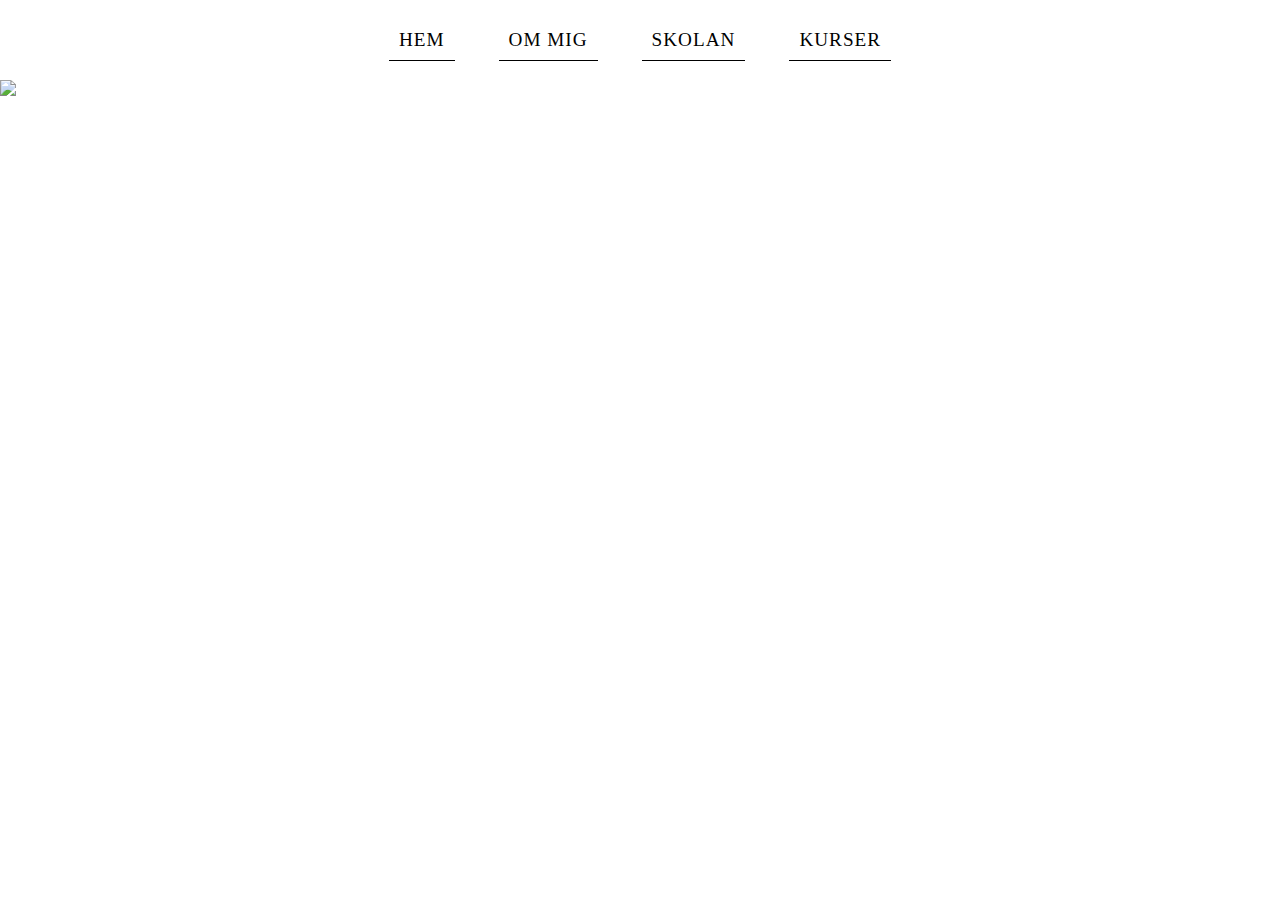
==== cv upg/me.html @ a9cbbd6b "cv upg klar" ====
<!DOCTYPE html>
<html lang="en">
<head>
    <meta charset="UTF-8">
    <meta name="viewport" content="width=device-width, initial-scale=1.0">
    <title>Document</title>
    <link rel="stylesheet" href="style.css">
</head>
<body>
    <ul class="navbar">
        <a href="cv_upg.html" class="navbar-a">Hem</a>
        <a href="me.html" class="navbar-a">Om mig</a>
        <a href="https://www.ntigymnasiet.se/kronhus" class="navbar-a">Skolan</a>
        <a href="corses.html" class="navbar-a">Kurser</a>
    </ul>


    <img src="C:\Users\ludvig.sonesson\Desktop\webb1\cv upg\skärmklipp.jpg" class="img.cv">


</body>
</html>
---- cv upg/style.css ----
* {
    margin: 0px;
    padding: 0px;
}

.navbar {
    text-align: center;
    height: 80px;
    line-height: 80px;
}

.navbar-a {
    color: white;
    text-decoration: none;
    font-size: 1.2em;
    margin: 20px;
    text-transform: uppercase;
    color: black;
    border-bottom: 1px solid black;
    transition: 1s;
    padding: 10px;
    letter-spacing: 1px;
}

.navbar-a:hover {
    background-color: black;
    color: white;
    letter-spacing: 4px;
}

.img-landing {
    width: 100%;
    height: auto;
    filter: blur(2px);
    transition: 1s;

}

.img-cv {
    width: 80%;
    height: top;
}

.img-landing:hover {
    filter: blur(0px);
}

::-webkit-scrollbar {
    width: 10px;
}
   
::-webkit-scrollbar-thumb {
    background: rgb(13, 12, 49); 
}
  

::-webkit-scrollbar-thumb:hover {
    background: #555; 
}

div {
    display: flexbox; 
    flex-direction: column; 
    
}
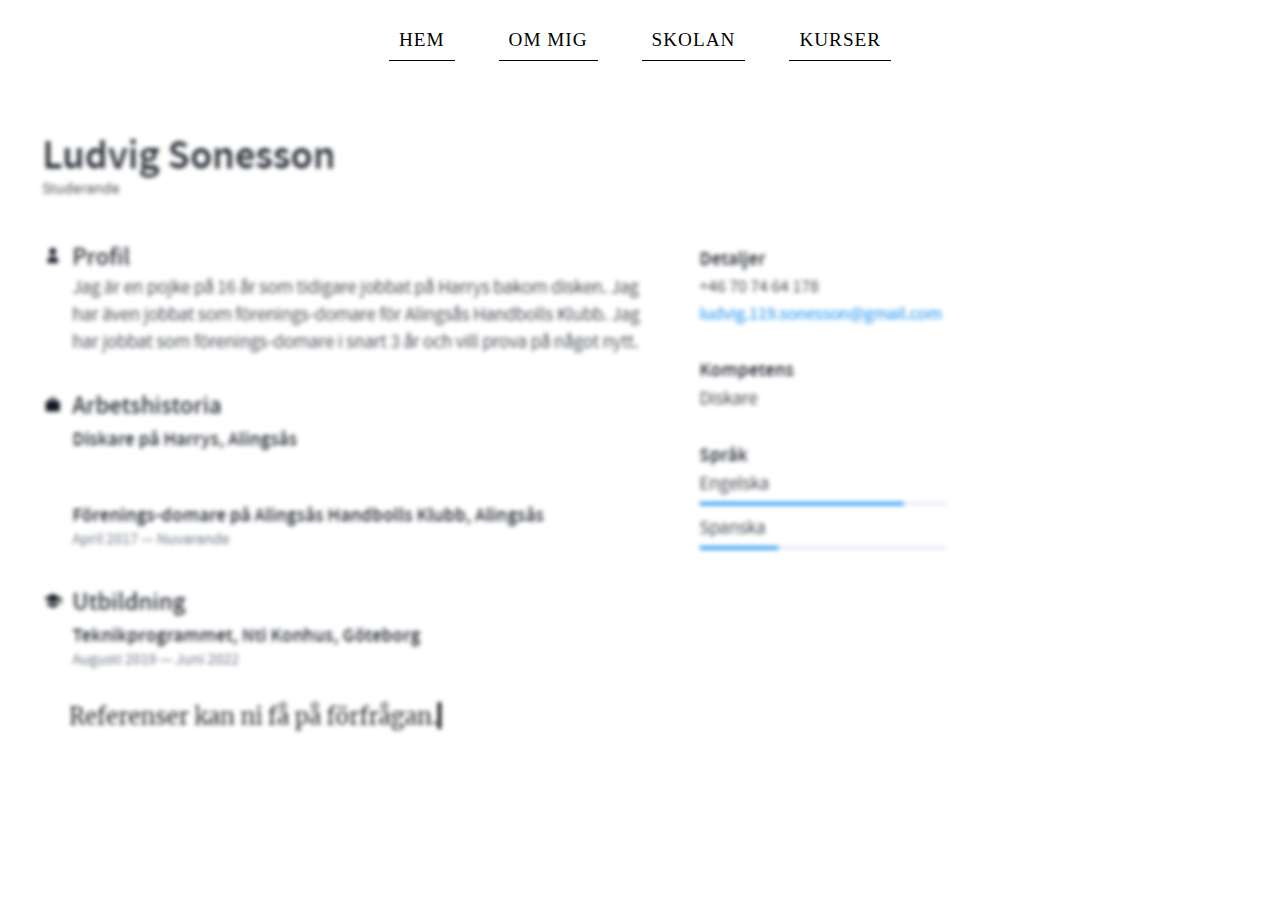
==== commit 6759d4fb: "yup" ====
--- a/cv upg/me.html
+++ b/cv upg/me.html
@@ -15,7 +15,7 @@
     </ul>
 
 
-    <img src="C:\Users\ludvig.sonesson\Desktop\webb1\cv upg\skärmklipp.jpg" class="img.cv">
+    <img src="Skärmklipp.PNG" class="cv-pic">
 
 
 </body>
--- a/cv upg/style.css
+++ b/cv upg/style.css
@@ -36,10 +36,6 @@
 
 }
 
-.img-cv {
-    width: 80%;
-    height: top;
-}
 
 .img-landing:hover {
     filter: blur(0px);
@@ -62,4 +58,14 @@
     display: flexbox; 
     flex-direction: column; 
     
+}
+
+.cv-pic {
+    width: 80%;
+    height: auto;
+    filter: blur(2px);
+    transition: 1s;
+}
+.cv-pic:hover {
+    filter: blur(0px);
 }